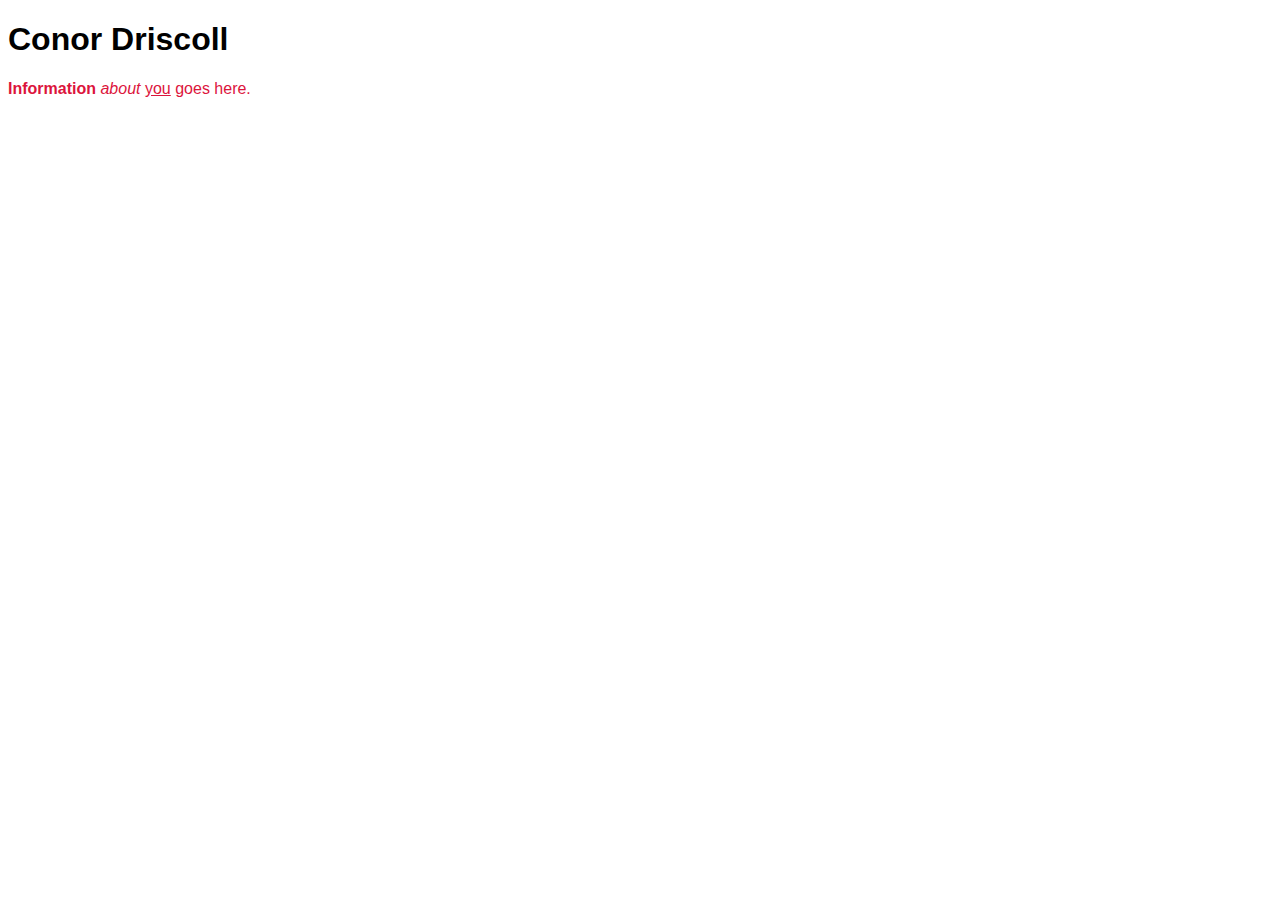
==== index.html @ 16128ce5 "first commit" ====
<!DOCTYPE html>
<html lang="en">
    <head>
        <title>SE111 | W1</title>
        <meta charset="UTF-8">
        <meta name="viewport" content="width=device-width, initial-scale=1.0">
        <meta name="description" content="Week 1">
        <meta name="author" content="Conor Driscoll">
    </head>
    <body>
        <div>
            <h1 style="font-family: Arial, Helvetica, sans-serif;">
                Conor Driscoll
            </h1>
            <p style="color: crimson;font-family: Arial, Helvetica, sans-serif;">
                <b>Information</b> <i>about</i> <u>you</u> goes here.
            </p>
        </div>
    </body>
</html>
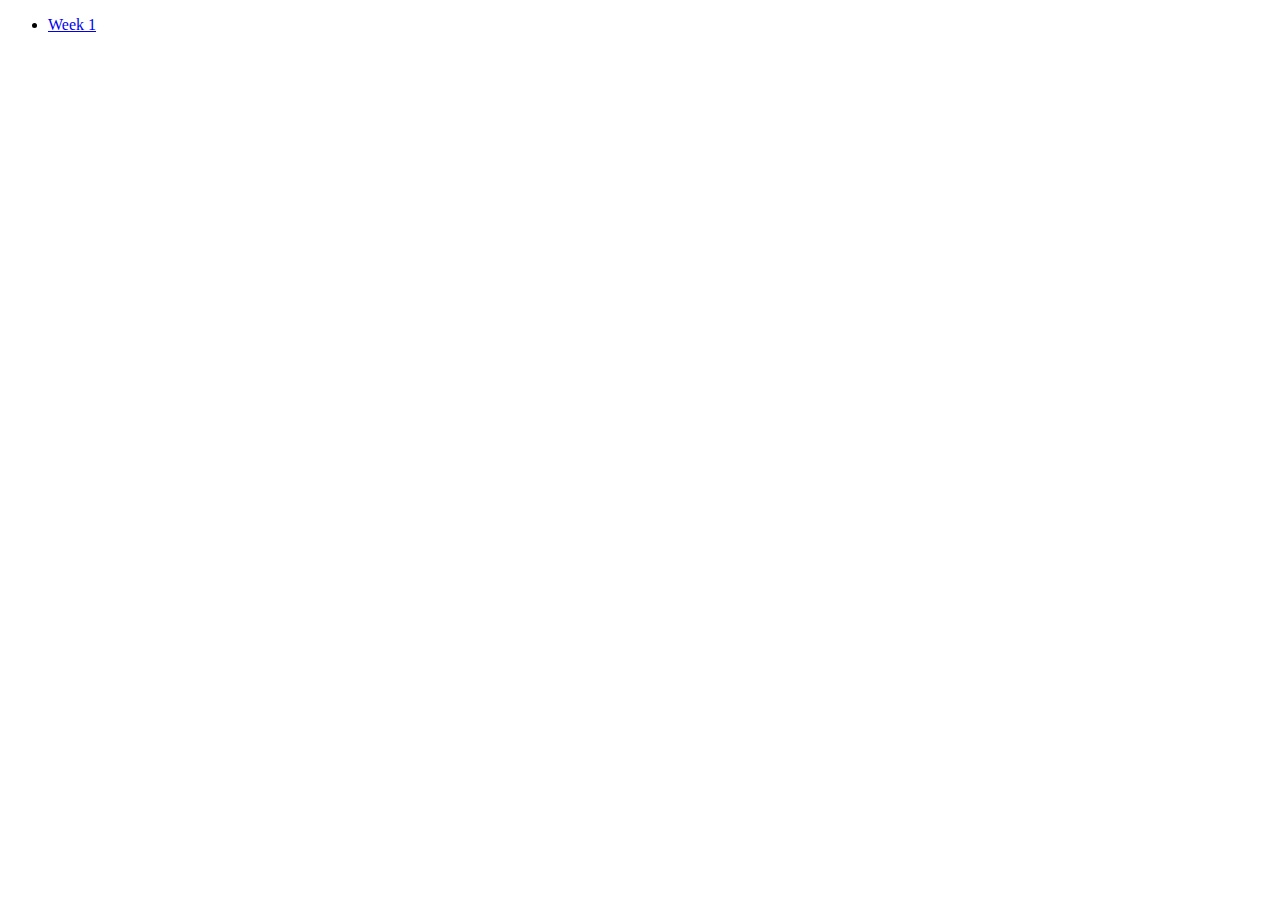
==== commit 53e34172: "init" ====
--- a/index.html
+++ b/index.html
@@ -1,20 +1,13 @@
 <!DOCTYPE html>
 <html lang="en">
-    <head>
-        <title>SE111 | W1</title>
-        <meta charset="UTF-8">
-        <meta name="viewport" content="width=device-width, initial-scale=1.0">
-        <meta name="description" content="Week 1">
-        <meta name="author" content="Conor Driscoll">
-    </head>
-    <body>
-        <div>
-            <h1 style="font-family: Arial, Helvetica, sans-serif;">
-                Conor Driscoll
-            </h1>
-            <p style="color: crimson;font-family: Arial, Helvetica, sans-serif;">
-                <b>Information</b> <i>about</i> <u>you</u> goes here.
-            </p>
-        </div>
-    </body>
+<head>
+    <meta charset="UTF-8">
+    <meta name="viewport" content="width=device-width, initial-scale=1.0">
+    <title>Home</title>
+</head>
+<body>
+    <ul>
+        <li><a href="w1/index.html">Week 1</a></li>
+    </ul>
+</body>
 </html>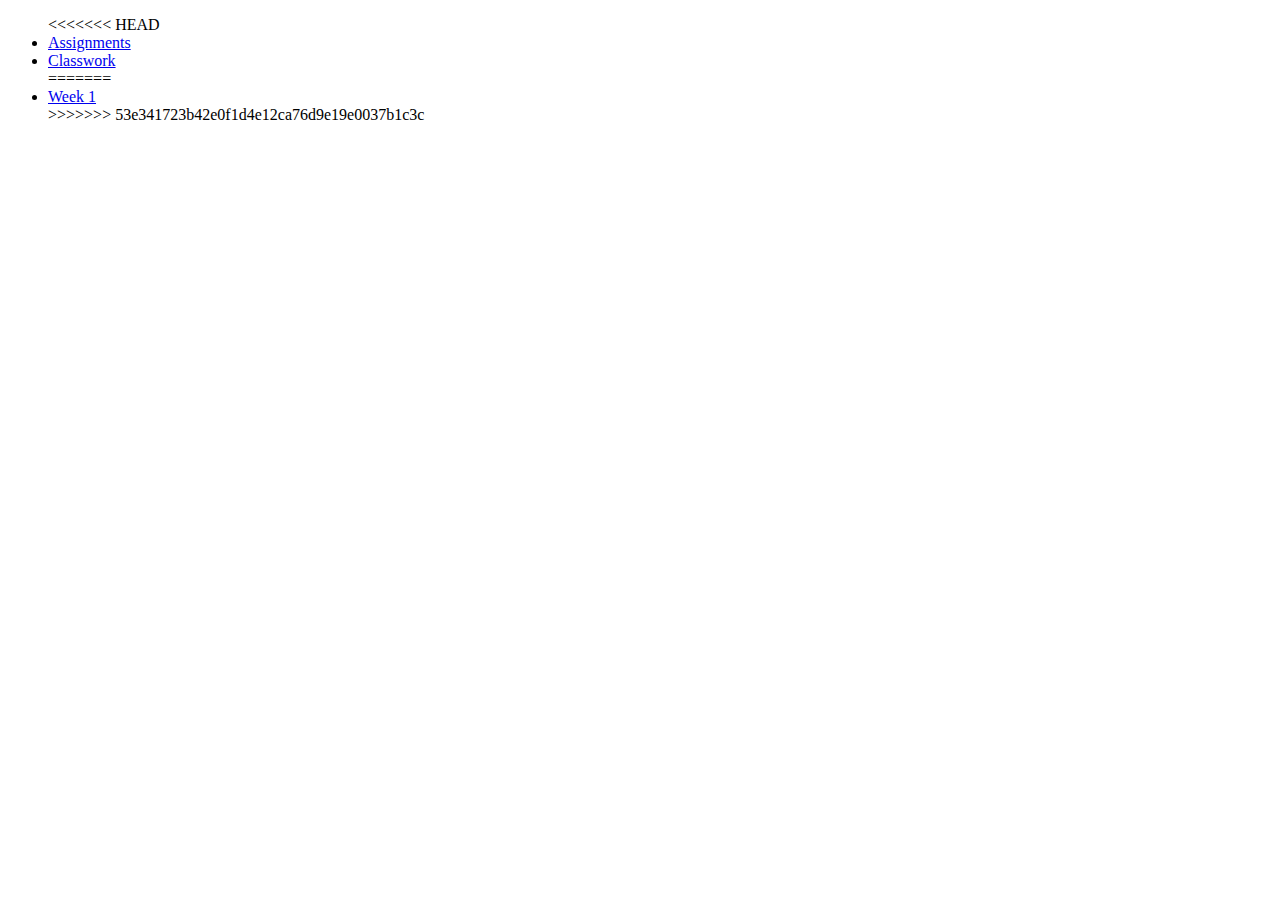
==== commit 242870bd: "Merge branch 'main' of https://github.com/DriscollDev/SE-137" ====
--- a/index.html
+++ b/index.html
@@ -7,7 +7,12 @@
 </head>
 <body>
     <ul>
+<<<<<<< HEAD
+        <li><a href="Assignments/index.html">Assignments</a></li>
+        <li><a href="Classwork/index.html">Classwork</a></li>
+=======
         <li><a href="w1/index.html">Week 1</a></li>
+>>>>>>> 53e341723b42e0f1d4e12ca76d9e19e0037b1c3c
     </ul>
 </body>
 </html>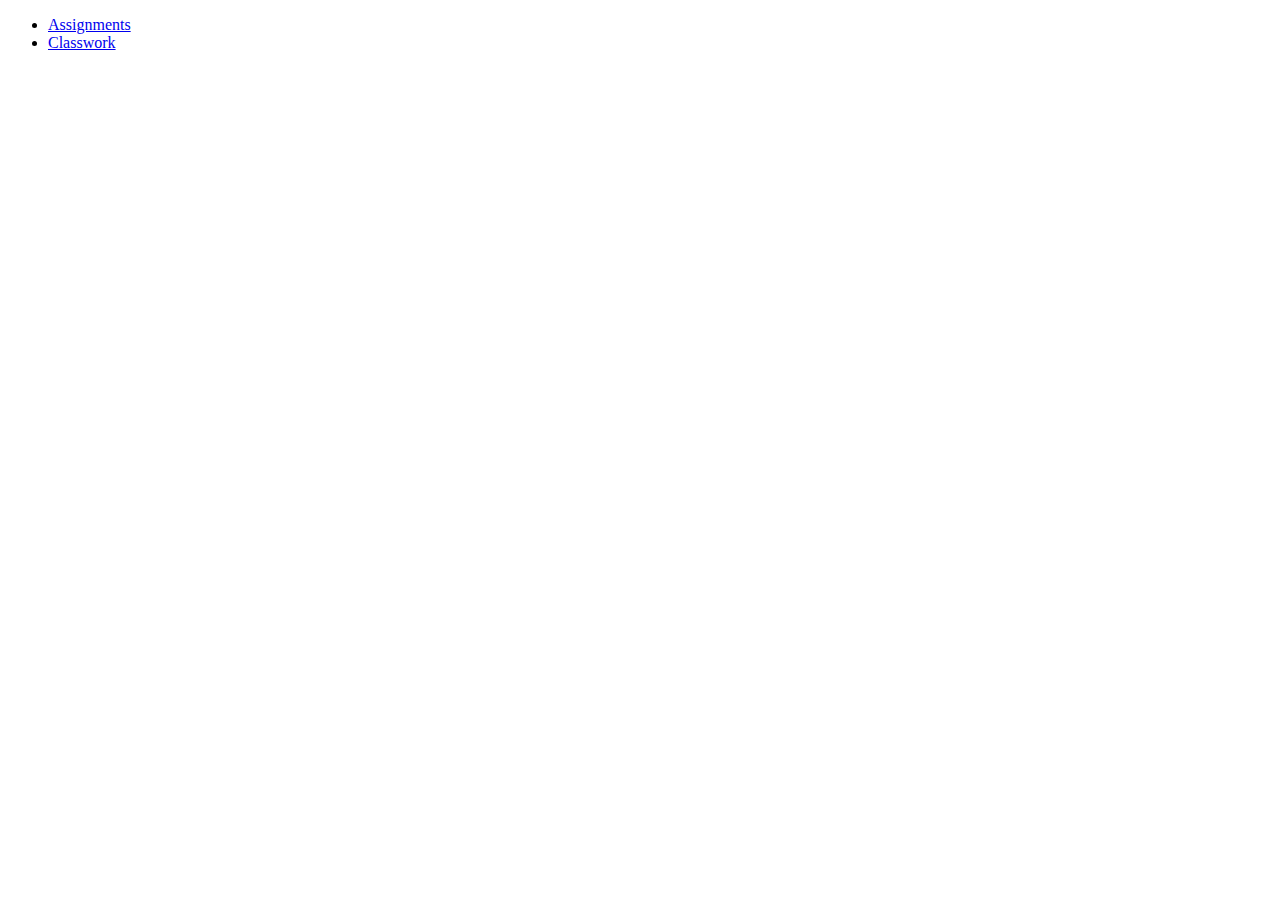
==== commit 5fe6a68a: "fix" ====
--- a/index.html
+++ b/index.html
@@ -7,12 +7,8 @@
 </head>
 <body>
     <ul>
-<<<<<<< HEAD
         <li><a href="Assignments/index.html">Assignments</a></li>
         <li><a href="Classwork/index.html">Classwork</a></li>
-=======
-        <li><a href="w1/index.html">Week 1</a></li>
->>>>>>> 53e341723b42e0f1d4e12ca76d9e19e0037b1c3c
     </ul>
 </body>
 </html>